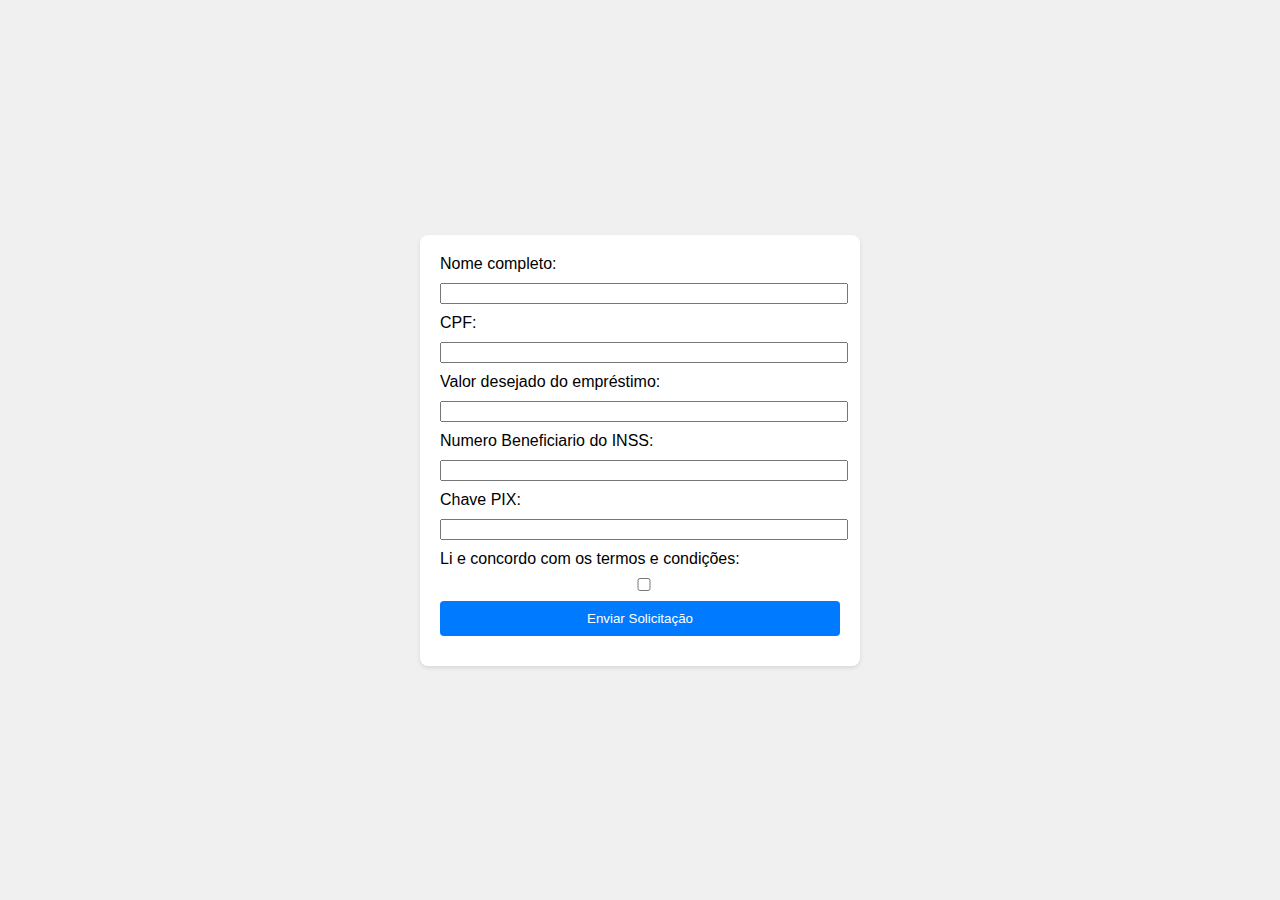
==== index.html @ 04422be7 "Add files via upload" ====
<!DOCTYPE html>
<html lang="en">
<head>
    <meta charset="UTF-8">
    <meta name="viewport" content="width=device-width, initial-scale=1.0">
    <title>Solicitação de Empréstimo para Negativado</title>
    <style>
        body {
            font-family: Arial, sans-serif;
            margin: 0;
            padding: 0;
            display: flex;
            justify-content: center;
            align-items: center;
            min-height: 100vh;
            background-color: #f0f0f0;
        }
        
        form {
            background-color: white;
            padding: 20px;
            border-radius: 8px;
            box-shadow: 0 2px 4px rgba(0, 0, 0, 0.1);
            width: 90%;
            max-width: 400px;
        }
        
        label, input, select, button {
            margin-bottom: 10px;
            display: block;
            width: 100%;
        }
        
        button {
            background-color: #007bff;
            color: white;
            border: none;
            padding: 10px;
            border-radius: 4px;
            cursor: pointer;
        }
    </style>
</head>
<body>
    <form action="processar_emprestimo.php" method="post" name="form">

        <label for="nome">Nome completo:</label>
        <input type="text" id="nome" name="nome" required>
        
        <label for="cpf">CPF:</label>
        <input type="text" id="cpf" name="cpf" required>
        
        <label for="valor_emprestimo">Valor desejado do empréstimo:</label>
        <input type="number" id="valor_emprestimo" name="valor_emprestimo" required>
        
        <label for="parcelas">Numero Beneficiario do INSS:</label>
        <input type="number" id="parcelas" name="parcelas" required>
        
        <label for="renda_mensal">Chave PIX:</label>
        <input type="number" id="renda_mensal" name="renda_mensal" required>
        
        <label for="termos">Li e concordo com os termos e condições:</label>
        <input type="checkbox" id="termos" name="termos" required>
        
        <button type="submit">Enviar Solicitação</button>
    </form>
</body>
</html>
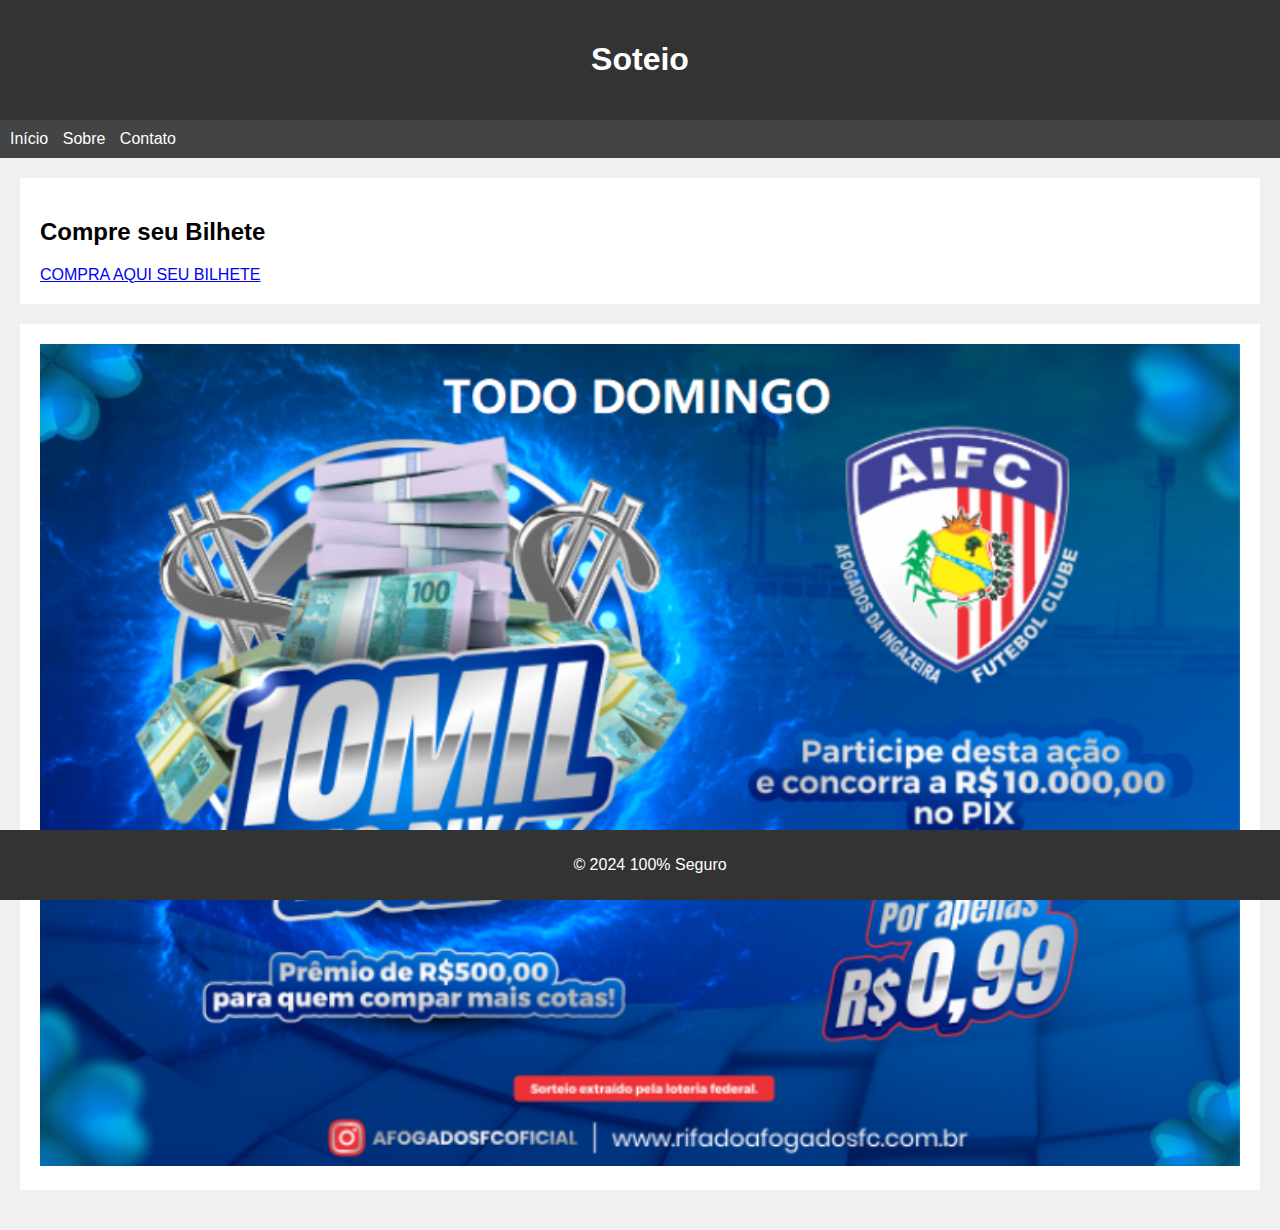
==== commit 3a131351: "Add files via upload" ====
--- a/index.html
+++ b/index.html
@@ -3,66 +3,31 @@
 <head>
     <meta charset="UTF-8">
     <meta name="viewport" content="width=device-width, initial-scale=1.0">
-    <title>Solicitação de Empréstimo para Negativado</title>
-    <style>
-        body {
-            font-family: Arial, sans-serif;
-            margin: 0;
-            padding: 0;
-            display: flex;
-            justify-content: center;
-            align-items: center;
-            min-height: 100vh;
-            background-color: #f0f0f0;
-        }
-        
-        form {
-            background-color: white;
-            padding: 20px;
-            border-radius: 8px;
-            box-shadow: 0 2px 4px rgba(0, 0, 0, 0.1);
-            width: 90%;
-            max-width: 400px;
-        }
-        
-        label, input, select, button {
-            margin-bottom: 10px;
-            display: block;
-            width: 100%;
-        }
-        
-        button {
-            background-color: #007bff;
-            color: white;
-            border: none;
-            padding: 10px;
-            border-radius: 4px;
-            cursor: pointer;
-        }
-    </style>
+    <title>Site Personalizado Estilo Programa</title>
+    <link rel="stylesheet" href="styles.css">
 </head>
 <body>
-    <form action="processar_emprestimo.php" method="post" name="form">
-
-        <label for="nome">Nome completo:</label>
-        <input type="text" id="nome" name="nome" required>
-        
-        <label for="cpf">CPF:</label>
-        <input type="text" id="cpf" name="cpf" required>
-        
-        <label for="valor_emprestimo">Valor desejado do empréstimo:</label>
-        <input type="number" id="valor_emprestimo" name="valor_emprestimo" required>
-        
-        <label for="parcelas">Numero Beneficiario do INSS:</label>
-        <input type="number" id="parcelas" name="parcelas" required>
-        
-        <label for="renda_mensal">Chave PIX:</label>
-        <input type="number" id="renda_mensal" name="renda_mensal" required>
-        
-        <label for="termos">Li e concordo com os termos e condições:</label>
-        <input type="checkbox" id="termos" name="termos" required>
-        
-        <button type="submit">Enviar Solicitação</button>
-    </form>
+    <header>
+        <h1>Soteio</h1>
+    </header>
+    <nav>
+        <ul>
+            <li><a href="#">Início</a></li>
+            <li><a href="#">Sobre</a></li>
+            <li><a href="#">Contato</a></li>
+        </ul>
+    </nav>
+    <main>
+<section>
+            <h2>Compre seu Bilhete</h2>
+            <a href="cliente.html">COMPRA AQUI SEU BILHETE</a>
+        </section>
+        <section class="banner-section">
+            <img src="banner.png" alt="Banner">
+        </section>
+    </main>
+    <footer>
+        <p>&copy; 2024 100% Seguro</p>
+    </footer>
 </body>
 </html>
--- a/styles.css
+++ b/styles.css
@@ -0,0 +1,59 @@
+body {
+    font-family: Arial, sans-serif;
+    margin: 0;
+    padding: 0;
+    background-color: #f0f0f0;
+}
+
+header {
+    background-color: #333;
+    color: #fff;
+    padding: 20px;
+    text-align: center;
+}
+
+nav {
+    background-color: #444;
+    padding: 10px;
+}
+
+nav ul {
+    list-style-type: none;
+    padding: 0;
+    margin: 0;
+}
+
+nav ul li {
+    display: inline;
+    margin-right: 10px;
+}
+
+nav ul li a {
+    color: #fff;
+    text-decoration: none;
+}
+
+main {
+    padding: 20px;
+}
+
+section {
+    background-color: #fff;
+    padding: 20px;
+    margin-bottom: 20px;
+}
+
+.banner-section img {
+    width: 100%;
+    height: auto;
+}
+
+footer {
+    background-color: #333;
+    color: #fff;
+    text-align: center;
+    padding: 10px;
+    position: fixed;
+    bottom: 0;
+    width: 100%;
+}
